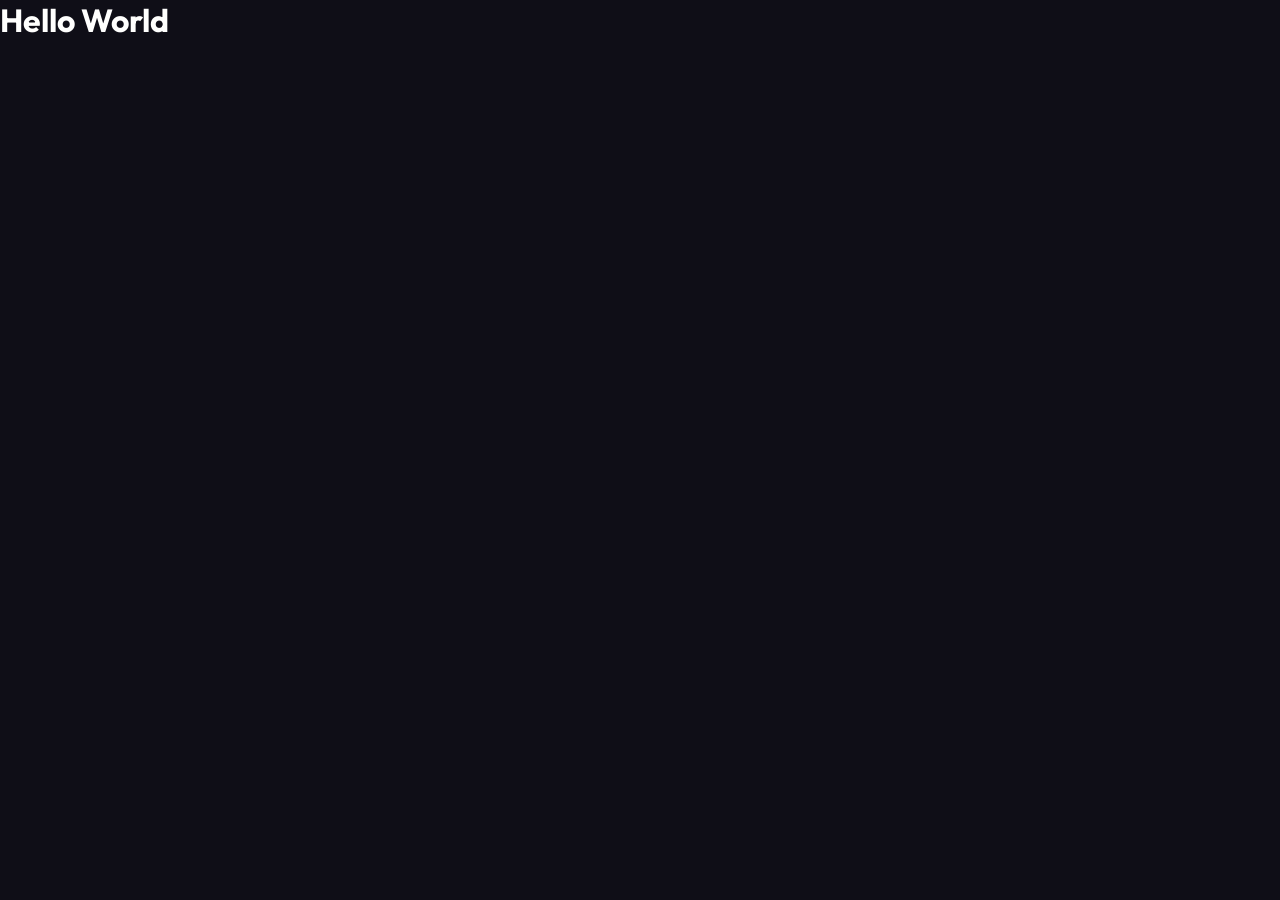
==== index.html @ 4208ccd0 "Site statique: première version Co-authored-by: Cursor <cursoragent@cursor.com>" ====
<!DOCTYPE html>
<html lang="en">
<head>
    <meta charset="UTF-8">
    <meta name="viewport" content="width=device-width, initial-scale=1.0">
    <title>Document</title>
    <link rel="stylesheet" href="index.css">
</head>
<body>
    <h1>Hello World</h1>
    <script src="index.js"></script>
</body>
</html>
---- index.css ----
@import url('https://fonts.googleapis.com/css2?family=Outfit:wght@300;400;500;600;700;800&display=swap');

/* ===== CSS VARIABLES ===== */
:root {
  --primary: #6c63ff;
  --primary-dark: #5a52d5;
  --primary-light: #8b85ff;
  --secondary: #ff6584;
  --accent: #43e97b;
  --dark: #0f0e17;
  --dark-2: #1a1930;
  --dark-3: #252440;
  --glass: rgba(255, 255, 255, 0.05);
  --glass-border: rgba(255, 255, 255, 0.1);
  --text-light: #fffffe;
  --text-muted: #a7a9be;
  --gradient: linear-gradient(135deg, #6c63ff 0%, #ff6584 100%);
  --gradient-2: linear-gradient(135deg, #43e97b 0%, #38f9d7 100%);
  --shadow: 0 20px 60px rgba(108, 99, 255, 0.3);
  --radius: 16px;
  --radius-sm: 8px;
  --transition: all 0.3s cubic-bezier(0.4, 0, 0.2, 1);
}

/* ===== RESET ===== */
*, *::before, *::after {
  margin: 0;
  padding: 0;
  box-sizing: border-box;
}

html {
  scroll-behavior: smooth;
}

body {
  font-family: 'Outfit', sans-serif;
  background-color: var(--dark);
  color: var(--text-light);
  min-height: 100vh;
  overflow-x: hidden;
}

a {
  text-decoration: none;
  color: inherit;
}

ul {
  list-style: none;
}

img {
  max-width: 100%;
}

/* ===== SCROLLBAR ===== */
::-webkit-scrollbar {
  width: 6px;
}
::-webkit-scrollbar-track {
  background: var(--dark-2);
}
::-webkit-scrollbar-thumb {
  background: var(--primary);
  border-radius: 999px;
}

/* ===== NAVBAR ===== */
.navbar {
  position: fixed;
  top: 0;
  left: 0;
  width: 100%;
  z-index: 1000;
  padding: 20px 60px;
  display: flex;
  align-items: center;
  justify-content: space-between;
  background: rgba(15, 14, 23, 0.8);
  backdrop-filter: blur(20px);
  border-bottom: 1px solid var(--glass-border);
  transition: var(--transition);
}

.navbar.scrolled {
  padding: 14px 60px;
  background: rgba(15, 14, 23, 0.98);
}

.nav-logo {
  font-size: 1.5rem;
  font-weight: 800;
  background: var(--gradient);
  -webkit-background-clip: text;
  -webkit-text-fill-color: transparent;
  background-clip: text;
  letter-spacing: -0.5px;
}

.nav-links {
  display: flex;
  align-items: center;
  gap: 40px;
}

.nav-links a {
  font-size: 0.95rem;
  font-weight: 500;
  color: var(--text-muted);
  position: relative;
  transition: var(--transition);
}

.nav-links a::after {
  content: '';
  position: absolute;
  bottom: -4px;
  left: 0;
  width: 0;
  height: 2px;
  background: var(--gradient);
  border-radius: 999px;
  transition: var(--transition);
}

.nav-links a:hover,
.nav-links a.active {
  color: var(--text-light);
}

.nav-links a:hover::after,
.nav-links a.active::after {
  width: 100%;
}

.nav-cta {
  background: var(--gradient) !important;
  -webkit-background-clip: unset !important;
  -webkit-text-fill-color: unset !important;
  background-clip: unset !important;
  color: white !important;
  padding: 10px 24px;
  border-radius: 999px;
  font-weight: 600;
  font-size: 0.9rem !important;
  transition: var(--transition) !important;
  box-shadow: 0 4px 20px rgba(108, 99, 255, 0.4);
}

.nav-cta:hover {
  transform: translateY(-2px);
  box-shadow: 0 8px 30px rgba(108, 99, 255, 0.6) !important;
}

.nav-cta::after {
  display: none !important;
}

/* ===== HERO SECTION ===== */
.hero {
  min-height: 100vh;
  display: flex;
  align-items: center;
  justify-content: center;
  padding: 100px 60px 60px;
  position: relative;
  overflow: hidden;
  text-align: center;
}

.hero-bg {
  position: absolute;
  inset: 0;
  z-index: 0;
}

.hero-bg .blob {
  position: absolute;
  border-radius: 50%;
  filter: blur(80px);
  opacity: 0.15;
  animation: float 6s ease-in-out infinite;
}

.hero-bg .blob-1 {
  width: 600px;
  height: 600px;
  background: var(--primary);
  top: -200px;
  left: -200px;
  animation-delay: 0s;
}

.hero-bg .blob-2 {
  width: 400px;
  height: 400px;
  background: var(--secondary);
  bottom: -100px;
  right: -100px;
  animation-delay: 2s;
}

.hero-bg .blob-3 {
  width: 300px;
  height: 300px;
  background: var(--accent);
  top: 50%;
  left: 50%;
  transform: translate(-50%, -50%);
  animation-delay: 4s;
}

@keyframes float {
  0%, 100% { transform: translateY(0px) scale(1); }
  50% { transform: translateY(-30px) scale(1.05); }
}

.hero-content {
  position: relative;
  z-index: 1;
  max-width: 800px;
}

.hero-badge {
  display: inline-flex;
  align-items: center;
  gap: 8px;
  background: var(--glass);
  border: 1px solid var(--glass-border);
  padding: 8px 20px;
  border-radius: 999px;
  font-size: 0.85rem;
  color: var(--text-muted);
  margin-bottom: 30px;
  backdrop-filter: blur(10px);
}

.hero-badge span {
  width: 8px;
  height: 8px;
  background: var(--accent);
  border-radius: 50%;
  animation: pulse 2s infinite;
}

@keyframes pulse {
  0%, 100% { opacity: 1; transform: scale(1); }
  50% { opacity: 0.5; transform: scale(0.8); }
}

.hero-title {
  font-size: clamp(2.5rem, 6vw, 4.5rem);
  font-weight: 800;
  line-height: 1.1;
  margin-bottom: 24px;
  letter-spacing: -1px;
}

.hero-title .gradient-text {
  background: var(--gradient);
  -webkit-background-clip: text;
  -webkit-text-fill-color: transparent;
  background-clip: text;
}

.hero-subtitle {
  font-size: 1.2rem;
  color: var(--text-muted);
  margin-bottom: 40px;
  line-height: 1.7;
  max-width: 600px;
  margin-left: auto;
  margin-right: auto;
}

.hero-buttons {
  display: flex;
  align-items: center;
  justify-content: center;
  gap: 16px;
  flex-wrap: wrap;
}

/* ===== BUTTONS ===== */
.btn {
  display: inline-flex;
  align-items: center;
  gap: 8px;
  padding: 14px 32px;
  border-radius: 999px;
  font-family: 'Outfit', sans-serif;
  font-size: 1rem;
  font-weight: 600;
  cursor: pointer;
  border: none;
  transition: var(--transition);
  text-decoration: none;
}

.btn-primary {
  background: var(--gradient);
  color: white;
  box-shadow: var(--shadow);
}

.btn-primary:hover {
  transform: translateY(-3px);
  box-shadow: 0 30px 80px rgba(108, 99, 255, 0.5);
}

.btn-outline {
  background: transparent;
  color: var(--text-light);
  border: 1px solid var(--glass-border);
  backdrop-filter: blur(10px);
}

.btn-outline:hover {
  background: var(--glass);
  border-color: var(--primary-light);
  transform: translateY(-3px);
}

/* ===== SECTION ===== */
.section {
  padding: 100px 60px;
}

.section-header {
  text-align: center;
  margin-bottom: 60px;
}

.section-tag {
  display: inline-block;
  background: rgba(108, 99, 255, 0.1);
  border: 1px solid rgba(108, 99, 255, 0.3);
  color: var(--primary-light);
  padding: 6px 16px;
  border-radius: 999px;
  font-size: 0.8rem;
  font-weight: 600;
  text-transform: uppercase;
  letter-spacing: 2px;
  margin-bottom: 16px;
}

.section-title {
  font-size: clamp(2rem, 4vw, 3rem);
  font-weight: 800;
  line-height: 1.2;
  margin-bottom: 16px;
  letter-spacing: -0.5px;
}

.section-desc {
  font-size: 1.1rem;
  color: var(--text-muted);
  max-width: 600px;
  margin: 0 auto;
  line-height: 1.7;
}

/* ===== CARDS ===== */
.cards-grid {
  display: grid;
  grid-template-columns: repeat(auto-fit, minmax(300px, 1fr));
  gap: 24px;
}

.card {
  background: var(--glass);
  border: 1px solid var(--glass-border);
  border-radius: var(--radius);
  padding: 36px;
  backdrop-filter: blur(10px);
  transition: var(--transition);
  position: relative;
  overflow: hidden;
}

.card::before {
  content: '';
  position: absolute;
  top: 0;
  left: 0;
  right: 0;
  height: 2px;
  background: var(--gradient);
  opacity: 0;
  transition: var(--transition);
}

.card:hover {
  transform: translateY(-8px);
  border-color: rgba(108, 99, 255, 0.3);
  box-shadow: 0 30px 60px rgba(0, 0, 0, 0.3);
}

.card:hover::before {
  opacity: 1;
}

.card-icon {
  width: 60px;
  height: 60px;
  border-radius: var(--radius-sm);
  display: flex;
  align-items: center;
  justify-content: center;
  font-size: 1.8rem;
  margin-bottom: 20px;
  background: rgba(108, 99, 255, 0.1);
}

.card-title {
  font-size: 1.25rem;
  font-weight: 700;
  margin-bottom: 12px;
}

.card-text {
  color: var(--text-muted);
  line-height: 1.7;
  font-size: 0.95rem;
}

/* ===== STATS ===== */
.stats-grid {
  display: grid;
  grid-template-columns: repeat(auto-fit, minmax(200px, 1fr));
  gap: 24px;
  margin-top: 60px;
}

.stat-card {
  text-align: center;
  padding: 40px 24px;
  background: var(--glass);
  border: 1px solid var(--glass-border);
  border-radius: var(--radius);
  backdrop-filter: blur(10px);
  transition: var(--transition);
}

.stat-card:hover {
  transform: translateY(-5px);
  border-color: rgba(108, 99, 255, 0.3);
}

.stat-number {
  font-size: 3rem;
  font-weight: 800;
  background: var(--gradient);
  -webkit-background-clip: text;
  -webkit-text-fill-color: transparent;
  background-clip: text;
  line-height: 1;
  margin-bottom: 8px;
}

.stat-label {
  font-size: 0.95rem;
  color: var(--text-muted);
  font-weight: 500;
}

/* ===== FOOTER ===== */
.footer {
  padding: 60px;
  border-top: 1px solid var(--glass-border);
  text-align: center;
}

.footer-logo {
  font-size: 1.8rem;
  font-weight: 800;
  background: var(--gradient);
  -webkit-background-clip: text;
  -webkit-text-fill-color: transparent;
  background-clip: text;
  margin-bottom: 20px;
}

.footer-links {
  display: flex;
  align-items: center;
  justify-content: center;
  gap: 32px;
  margin-bottom: 30px;
  flex-wrap: wrap;
}

.footer-links a {
  color: var(--text-muted);
  font-size: 0.95rem;
  transition: var(--transition);
}

.footer-links a:hover {
  color: var(--primary-light);
}

.footer-copy {
  color: var(--text-muted);
  font-size: 0.85rem;
}

/* ===== FORM STYLES ===== */
.form-group {
  display: flex;
  flex-direction: column;
  gap: 8px;
  margin-bottom: 20px;
}

.form-group label {
  font-size: 0.9rem;
  font-weight: 500;
  color: var(--text-muted);
}

.form-group input,
.form-group textarea,
.form-group select {
  background: var(--glass);
  border: 1px solid var(--glass-border);
  border-radius: var(--radius-sm);
  padding: 14px 18px;
  font-family: 'Outfit', sans-serif;
  font-size: 1rem;
  color: var(--text-light);
  outline: none;
  transition: var(--transition);
  backdrop-filter: blur(10px);
}

.form-group input:focus,
.form-group textarea:focus {
  border-color: var(--primary);
  box-shadow: 0 0 0 3px rgba(108, 99, 255, 0.15);
}

.form-group textarea {
  resize: vertical;
  min-height: 120px;
}

.form-group input::placeholder,
.form-group textarea::placeholder {
  color: rgba(167, 169, 190, 0.5);
}

/* ===== PAGE HERO ===== */
.page-hero {
  padding: 160px 60px 80px;
  text-align: center;
  position: relative;
  overflow: hidden;
}

.page-hero::before {
  content: '';
  position: absolute;
  top: 0;
  left: 50%;
  transform: translateX(-50%);
  width: 600px;
  height: 600px;
  background: radial-gradient(circle, rgba(108, 99, 255, 0.15) 0%, transparent 70%);
  pointer-events: none;
}

/* ===== ALERT ===== */
.alert {
  padding: 14px 20px;
  border-radius: var(--radius-sm);
  margin-bottom: 20px;
  font-size: 0.9rem;
  font-weight: 500;
  display: none;
}

.alert.show {
  display: block;
}

.alert-error {
  background: rgba(255, 101, 132, 0.1);
  border: 1px solid rgba(255, 101, 132, 0.3);
  color: #ff6584;
}

.alert-success {
  background: rgba(67, 233, 123, 0.1);
  border: 1px solid rgba(67, 233, 123, 0.3);
  color: var(--accent);
}

/* ===== RESPONSIVE ===== */
@media (max-width: 768px) {
  .navbar {
    padding: 16px 24px;
  }
  .nav-links {
    display: none;
  }
  .hero, .section {
    padding: 100px 24px 60px;
  }
  .page-hero {
    padding: 140px 24px 60px;
  }
  .footer {
    padding: 40px 24px;
  }
}
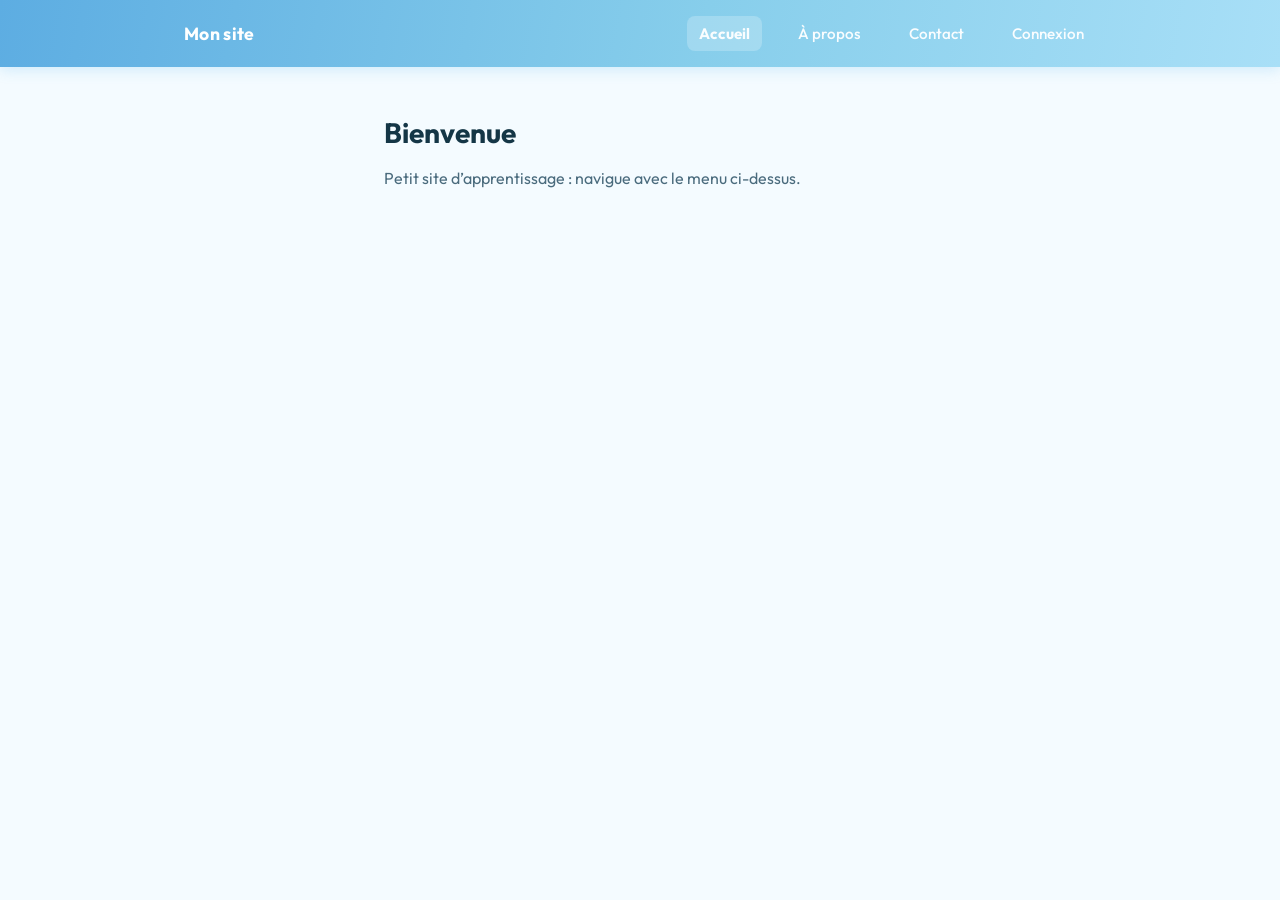
==== commit c994a474: "modif" ====
--- a/index.html
+++ b/index.html
@@ -1,13 +1,31 @@
 <!DOCTYPE html>
-<html lang="en">
+<html lang="fr">
 <head>
     <meta charset="UTF-8">
     <meta name="viewport" content="width=device-width, initial-scale=1.0">
-    <title>Document</title>
+    <title>Accueil</title>
     <link rel="stylesheet" href="index.css">
 </head>
 <body>
-    <h1>Hello World</h1>
+    <header class="top-nav">
+        <div class="top-nav__inner">
+            <a href="index.html" class="top-nav__logo">Mon site</a>
+            <button type="button" class="top-nav__burger" aria-controls="nav-menu" aria-expanded="false" aria-label="Ouvrir le menu">
+                <span></span><span></span><span></span>
+            </button>
+            <nav class="top-nav__menu" id="nav-menu" aria-label="Navigation principale">
+                <a href="index.html" aria-current="page">Accueil</a>
+                <a href="about.html">À propos</a>
+                <a href="contact.html">Contact</a>
+                <a href="login.html">Connexion</a>
+            </nav>
+        </div>
+    </header>
+    <main class="simple-page">
+        <h1>Bienvenue</h1>
+        <p>Petit site d’apprentissage : navigue avec le menu ci-dessus.</p>
+    </main>
     <script src="index.js"></script>
+    <script src="nav.js"></script>
 </body>
-</html>+</html>
--- a/index.css
+++ b/index.css
@@ -1,22 +1,22 @@
 @import url('https://fonts.googleapis.com/css2?family=Outfit:wght@300;400;500;600;700;800&display=swap');
 
-/* ===== CSS VARIABLES ===== */
+/* ===== CSS VARIABLES (blanc & bleu ciel) ===== */
 :root {
-  --primary: #6c63ff;
-  --primary-dark: #5a52d5;
-  --primary-light: #8b85ff;
-  --secondary: #ff6584;
-  --accent: #43e97b;
-  --dark: #0f0e17;
-  --dark-2: #1a1930;
-  --dark-3: #252440;
-  --glass: rgba(255, 255, 255, 0.05);
-  --glass-border: rgba(255, 255, 255, 0.1);
-  --text-light: #fffffe;
-  --text-muted: #a7a9be;
-  --gradient: linear-gradient(135deg, #6c63ff 0%, #ff6584 100%);
-  --gradient-2: linear-gradient(135deg, #43e97b 0%, #38f9d7 100%);
-  --shadow: 0 20px 60px rgba(108, 99, 255, 0.3);
+  --primary: #3aa8e6;
+  --primary-dark: #2a8bc4;
+  --primary-light: #87ceeb;
+  --secondary: #5dade2;
+  --accent: #5dade2;
+  --dark: #f4fbff;
+  --dark-2: #ffffff;
+  --dark-3: #e8f6fc;
+  --glass: rgba(58, 168, 230, 0.08);
+  --glass-border: rgba(58, 168, 230, 0.28);
+  --text-light: #143646;
+  --text-muted: #4a6b7d;
+  --gradient: linear-gradient(135deg, #3aa8e6 0%, #87ceeb 100%);
+  --gradient-2: linear-gradient(135deg, #5dade2 0%, #a8dff7 100%);
+  --shadow: 0 12px 40px rgba(58, 168, 230, 0.18);
   --radius: 16px;
   --radius-sm: 8px;
   --transition: all 0.3s cubic-bezier(0.4, 0, 0.2, 1);
@@ -59,10 +59,10 @@
   width: 6px;
 }
 ::-webkit-scrollbar-track {
-  background: var(--dark-2);
+  background: var(--dark-3);
 }
 ::-webkit-scrollbar-thumb {
-  background: var(--primary);
+  background: var(--primary-light);
   border-radius: 999px;
 }
 
@@ -616,3 +616,213 @@
     padding: 40px 24px;
   }
 }
+
+/* ===== BARRE DE NAV (site + mobile) ===== */
+.top-nav {
+  position: sticky;
+  top: 0;
+  z-index: 1000;
+  background: linear-gradient(100deg, #5dade2 0%, #87ceeb 55%, #a8dff7 100%);
+  box-shadow: 0 2px 14px rgba(58, 168, 230, 0.22);
+}
+
+.top-nav__inner {
+  max-width: 960px;
+  margin: 0 auto;
+  display: flex;
+  flex-wrap: wrap;
+  align-items: center;
+  justify-content: space-between;
+  gap: 8px 16px;
+  padding: 14px 20px;
+}
+
+.top-nav__logo {
+  font-weight: 700;
+  font-size: 1.1rem;
+  color: #ffffff;
+  letter-spacing: 0.02em;
+}
+
+.top-nav__burger {
+  display: flex;
+  flex-direction: column;
+  justify-content: center;
+  align-items: center;
+  gap: 5px;
+  width: 44px;
+  height: 44px;
+  margin-left: auto;
+  padding: 0;
+  border: none;
+  border-radius: var(--radius-sm);
+  background: rgba(255, 255, 255, 0.2);
+  cursor: pointer;
+}
+
+.top-nav__burger span {
+  display: block;
+  width: 20px;
+  height: 2px;
+  background: #fff;
+  border-radius: 1px;
+}
+
+.top-nav__menu {
+  display: none;
+  width: 100%;
+  flex-direction: column;
+  gap: 4px;
+  padding: 12px 0 4px;
+  border-top: 1px solid rgba(255, 255, 255, 0.35);
+}
+
+.top-nav__menu a {
+  font-size: 0.95rem;
+  font-weight: 500;
+  color: rgba(255, 255, 255, 0.95);
+  padding: 10px 8px;
+  border-radius: var(--radius-sm);
+  transition: var(--transition);
+}
+
+.top-nav__menu a:hover {
+  background: rgba(255, 255, 255, 0.15);
+}
+
+.top-nav__menu a[aria-current="page"] {
+  font-weight: 700;
+  background: rgba(255, 255, 255, 0.22);
+}
+
+.top-nav.is-open .top-nav__menu {
+  display: flex;
+}
+
+@media (min-width: 768px) {
+  .top-nav__burger {
+    display: none;
+  }
+
+  .top-nav__inner {
+    flex-wrap: nowrap;
+    padding: 16px 24px;
+  }
+
+  .top-nav__menu {
+    display: flex !important;
+    flex-direction: row;
+    align-items: center;
+    width: auto;
+    margin-left: auto;
+    padding: 0;
+    border-top: none;
+    gap: 8px 24px;
+  }
+
+  .top-nav__menu a {
+    padding: 8px 12px;
+  }
+
+  .top-nav.is-open .top-nav__menu {
+    display: flex !important;
+  }
+}
+
+/* ===== LOGIN / HOME (étape par étape) ===== */
+.simple-page {
+  max-width: 560px;
+  margin: 0 auto;
+  padding: 48px 24px 80px;
+}
+
+.simple-page h1 {
+  margin-bottom: 16px;
+  font-size: 1.75rem;
+  color: var(--text-light);
+}
+
+.simple-page p {
+  color: var(--text-muted);
+  line-height: 1.6;
+}
+
+.login-page,
+.home-page {
+  max-width: 420px;
+  margin: 24px auto 64px;
+  padding: 32px 28px 40px;
+  background: var(--dark-2);
+  border-radius: var(--radius);
+  border: 1px solid var(--glass-border);
+  box-shadow: var(--shadow);
+}
+
+.login-page h1,
+.home-page h1 {
+  margin-bottom: 24px;
+  font-size: 1.75rem;
+  color: var(--text-light);
+}
+
+.login-page form {
+  display: flex;
+  flex-direction: column;
+  gap: 12px;
+}
+
+.login-page label {
+  font-size: 0.9rem;
+  color: var(--text-muted);
+}
+
+.login-page input,
+.login-page textarea {
+  padding: 12px 14px;
+  border-radius: var(--radius-sm);
+  border: 1px solid var(--glass-border);
+  background: var(--dark);
+  color: var(--text-light);
+  font-family: inherit;
+}
+
+.login-page textarea {
+  resize: vertical;
+  min-height: 120px;
+}
+
+.login-page button {
+  margin-top: 8px;
+  padding: 12px 20px;
+  border: none;
+  border-radius: var(--radius-sm);
+  background: var(--gradient);
+  color: #ffffff;
+  font-weight: 600;
+  font-family: inherit;
+  cursor: pointer;
+}
+
+.login-hint {
+  margin-top: 20px;
+  font-size: 0.85rem;
+  color: var(--text-muted);
+}
+
+.login-hint code {
+  color: var(--primary-light);
+}
+
+.home-page p {
+  color: var(--text-muted);
+  line-height: 1.55;
+  margin-bottom: 8px;
+}
+
+.home-page a {
+  display: inline-block;
+  margin-top: 16px;
+  color: var(--primary-dark);
+  font-weight: 600;
+  text-decoration: underline;
+}
